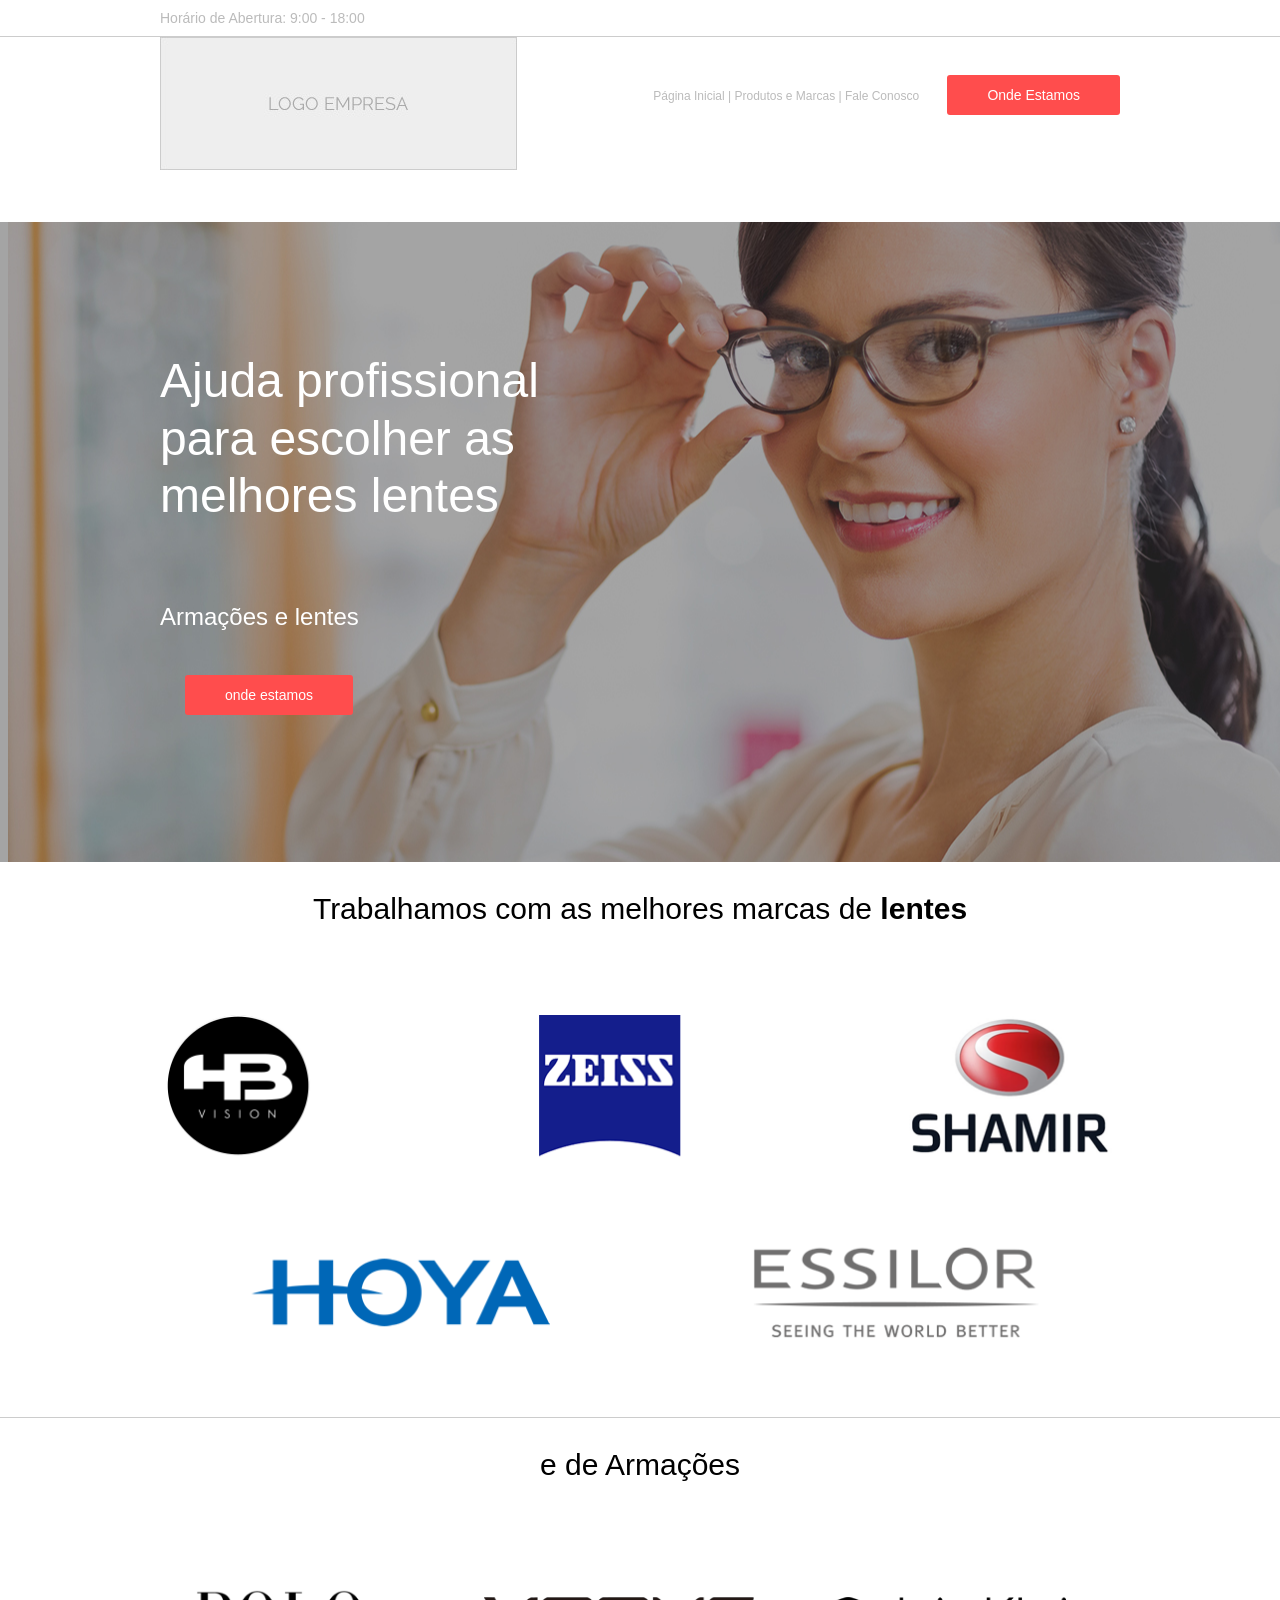
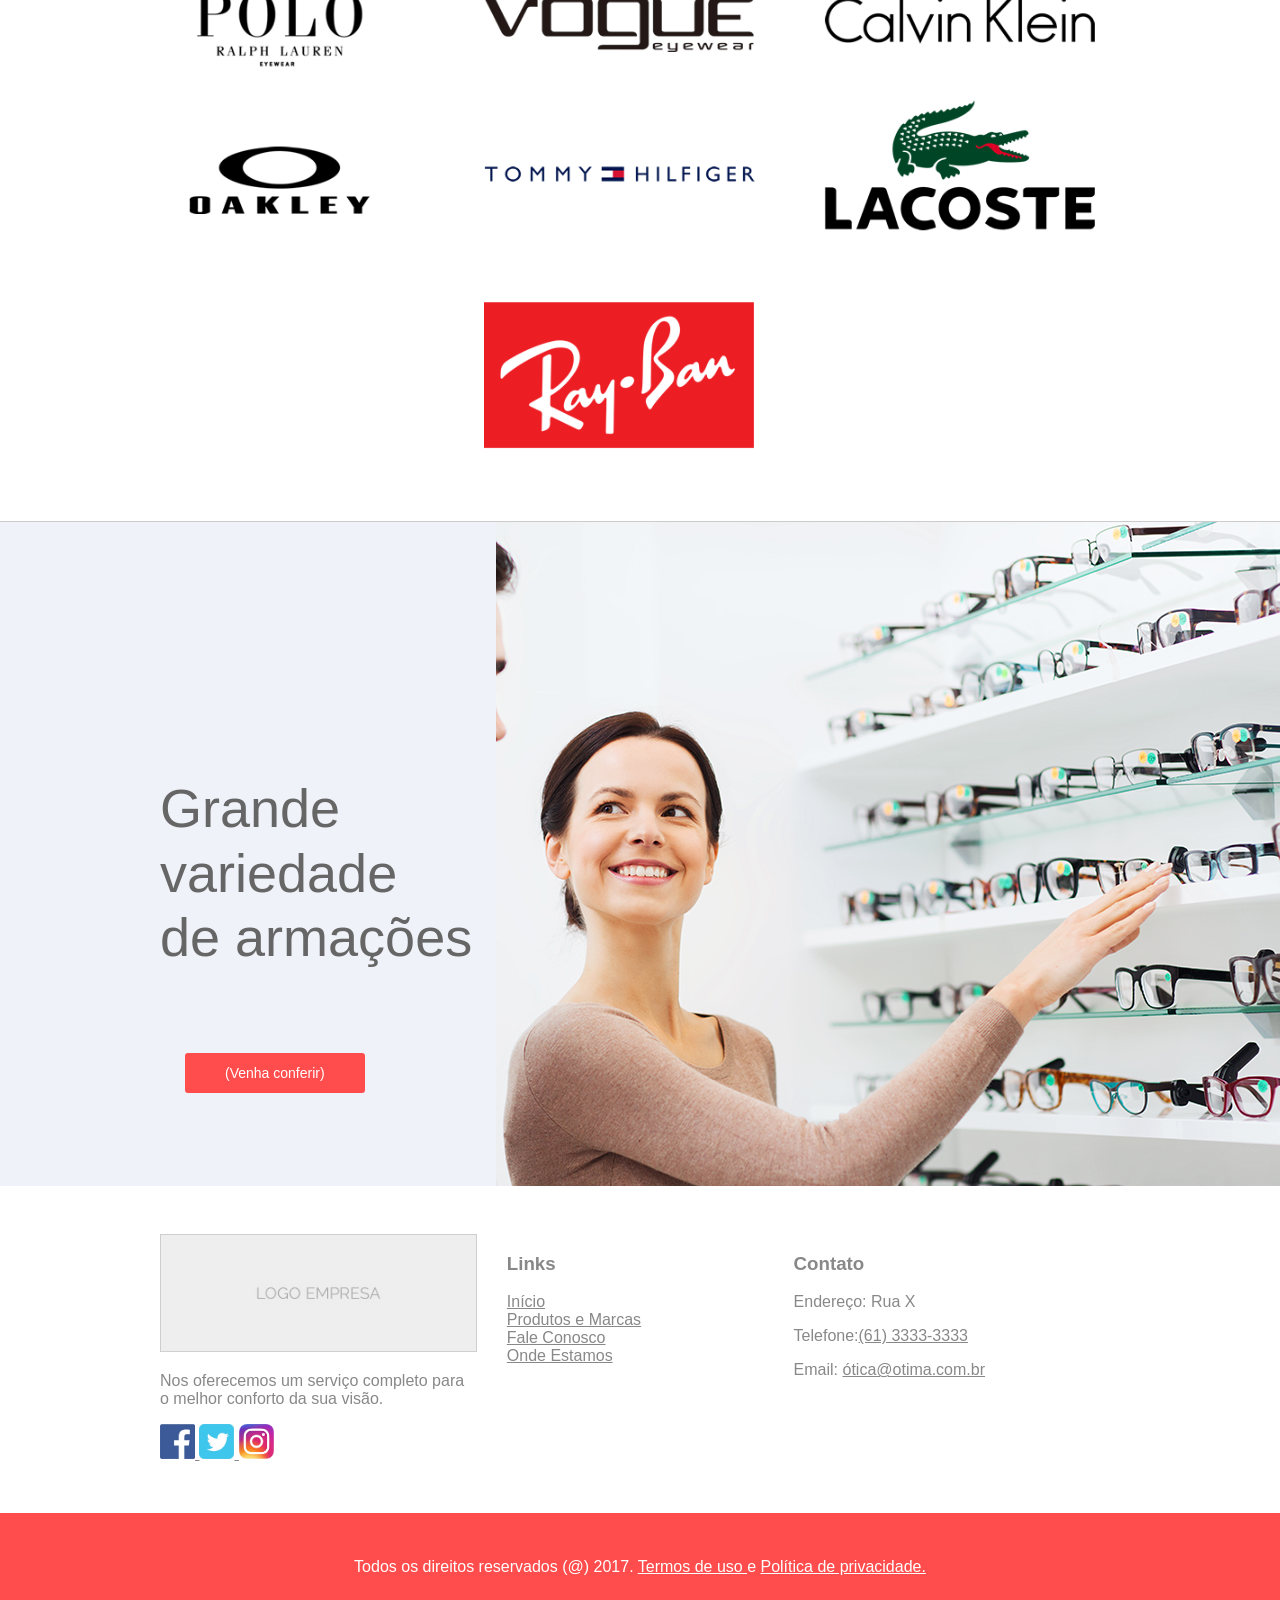
==== index.html @ 88fbc229 "r" ====
<!DOCTYPE html>
<html lang="pt-BR">
    <head>
        <!--Configuração,Importação de recurso, etc-->
        <!--
            Existem 3 formas de fazer o css. Em ordem de prioridade:
            1. CSS Inline(na linha) EX: <header style="">
        2. CSS Interno EX: <style></style>
        3. CSS Externo.
        -->
        <link rel="stylesheet" type="text/css" href="css/style.css" />
    </head>
    <body>
        <header>
            <div class="barra_superior">
                <div class="container">
                    Horário de Abertura: 9:00 - 18:00
                </div>
            </div>
            <div class="container">
                <img alt="Logo da Empresa" title="Aqui é apresentado a logo da
                    empresa"
                    src="img/logo.jpg" />
                <nav>
                  <a href="index.html"> Página Inicial</a> |
                   <a href="#marcas">Produtos e Marcas</a> |
                    <a title="Vai para página 'Fale Conosco'"
                        href="faleconosco.html"> Fale Conosco </a>
                    <a class="btnDestaque" href="ondeestamos.html">Onde Estamos</a>
                </nav>
            </div>
        </header>
        <section class="sec01">
            <div class="container">
                <p class="titulo">
                    Ajuda profissional <br />
                    para escolher as <br />
                    melhores lentes<br />
                </p>
                <p>Armações e lentes</p>
                <a href="ondeestamos.html" class="btnDestaque">
                    onde estamos</a>
            </div>
        </section>
        <a name="marcas" />
        <section class="sec02">
            <div class="container">
                <p>
                    Trabalhamos com as melhores marcas de
                    <strong>lentes</strong>
                </p>
                <img alt="Logo de marcas(Lentes)"
                    src="img/LogoLentes.png" />
            </div>
        </section>
        <section class="sec02">
            <div class="container">
                <p>e de Armações</p>
                <img alt="Logo de armações"
                    src="img/LogoArmacoes.png" />
            </div>
        </section>

        <section class="sec03">
            <div class="container">
                <div class="largura40">
                    <p>Grande <br />
                        variedade <br />
                        de armações
                    </p>
                    <a href="ondeestamos.html" class="btnDestaque">
                        (Venha conferir)
                    </a>
                </div>
                <div>


                </div>
            </div>
        </section>
        <br class="clearfix" />
        <footer>
            <div class="container">
                <div class="um_terço">
                    <img class="logo" alt="Logo da Empresa" title="Aqui é
                        apresentado a logo da empresa"
                        src="img/logo.jpg" />
                    <p>Nos oferecemos um serviço completo para o melhor conforto
                        da sua visão.</p>
                    <a href="#"><img alt="link Facebook"
                            src="img/facebook.jpg" />
                    </a>
                    <a href="#"><img alt="link twitter"
                            src="img/twitter.jpg" />
                    </a>
                    <a href="#"><img alt="link Instagram"
                            src="img/Instragram.jpg" />
                    </a>
                </div>
                <div class="um_terço">
                    <div class="margen_esquerda">
                        <h3>Links</h3>

                       <a href="index.html">Início</a><br />
                        <a alt="Vai para lista de imagem" href="#marcas"> Produtos e Marcas</a><br />
                        <a title="Vai para página 'Fale Conosco'"
                        href="faleconosco.html"> Fale Conosco</a><br />
                        <a href="ondeestamos.html">Onde Estamos</a><br />
                    </div>
                </div>
                <div class="um_terço">
                    <h3>Contato</h3>
                    <p> Endereço: Rua X </p>

                    <p> Telefone:<a href="tel: (61) 3333-3333">(61)
                            3333-3333</a></p>
                    <p> Email: <a href="mailto:otica@otica.com.br">ótica@otima.com.br</a></p>
                </div>
            </div>
            <br class="clearfix" />
            <div class="direitos_reservados">
                Todos os direitos reservados (@) 2017. <a
                    href="termodeuso.html"> Termos de uso </a> e
                <a href="politicaprivacidade.html"> Política de
                    privacidade.</a>
            </div>
        </footer>
    </body>
</html>
---- css/style.css ----
body {
    margin: 0ch;
    font-family: sans-serif;
}
.clearfix {
    clear: both;
}
.barra_superior {
    border-bottom: 1px solid rgb(204, 204, 204);
    color: rgb(187, 187, 187);
    padding-top: 10px;
    padding-bottom: 10px;
    font-size: 14px;
}
.container {
max-width: 960px;
width: 100%;
margin: 0 auto;
}
nav {
    color: rgb(187, 187, 187);
    font-size: 12px;
    float: right;
    margin-top:50px;
}
nav a {
    color: rgb(187, 187, 187); 
    text-decoration: none;
}
.btnDestaque {
    background-color: rgb(255,77,77);
    color: white;
    padding: 12px 40px;
    border-radius: 3px; 
    margin-left: 25px;
    text-decoration: none;  
    font-size: 14px;
}
.sec01 {
    height:640px ;
    color: white;
    background-image: url(../img/Home.png);
    background-repeat: no-repeat;
    background-position: center;
    background-color: rgb(164, 164, 164);

}
.sec01 p.titulo {
    font-size: 48px;
padding-top: 130px;
}
.sec01 p{
    font-size: 24px;
    padding-bottom: 30px;
    line-height: 120%
}
.sec02 {
    border-bottom: 1px solid rgb(204, 204, 204);
 }
.sec02 p {
font-size: 30px;
text-align: center;
}
.sec02 img {
width: 100%;
margin-bottom: 50px;
margin-top: 50px;
}
.sec03 {
    background-color: rgb(239, 243, 249);
    height: 664px;;
    background-image: url(../img/Home2.png);
    background-position: right;
    background-repeat: no-repeat;
}
.sec03 p {
    font-size: 54px;
    line-height: 120%;
    color: rgb(102, 102, 102);
    padding-top: 200px;
    padding-bottom: 40px;
}
.largura40 {
    width: 35%;
    float: left;
    background-color: rgb(239, 243, 249);
    height: 664px;
}
.direitos_reservados{
background-color: rgb(255,77,77);
color: white;
text-align: center;
padding-top: 45px;
padding-bottom: 45px;
}
.direitos_reservados a{
    color: white;
}
.um_terço {
    float: left;
    width: 33%;
    padding-top: 30px;
    padding-bottom: 50px;
}
.um_terço, .um_terço a {
    color: rgb(136, 136, 136);
}
.um_terço .logo {
width: 100%;
}
.um_terço img {
    width:  35px;
}
.margen_esquerda{
margin-left: 30px;
}
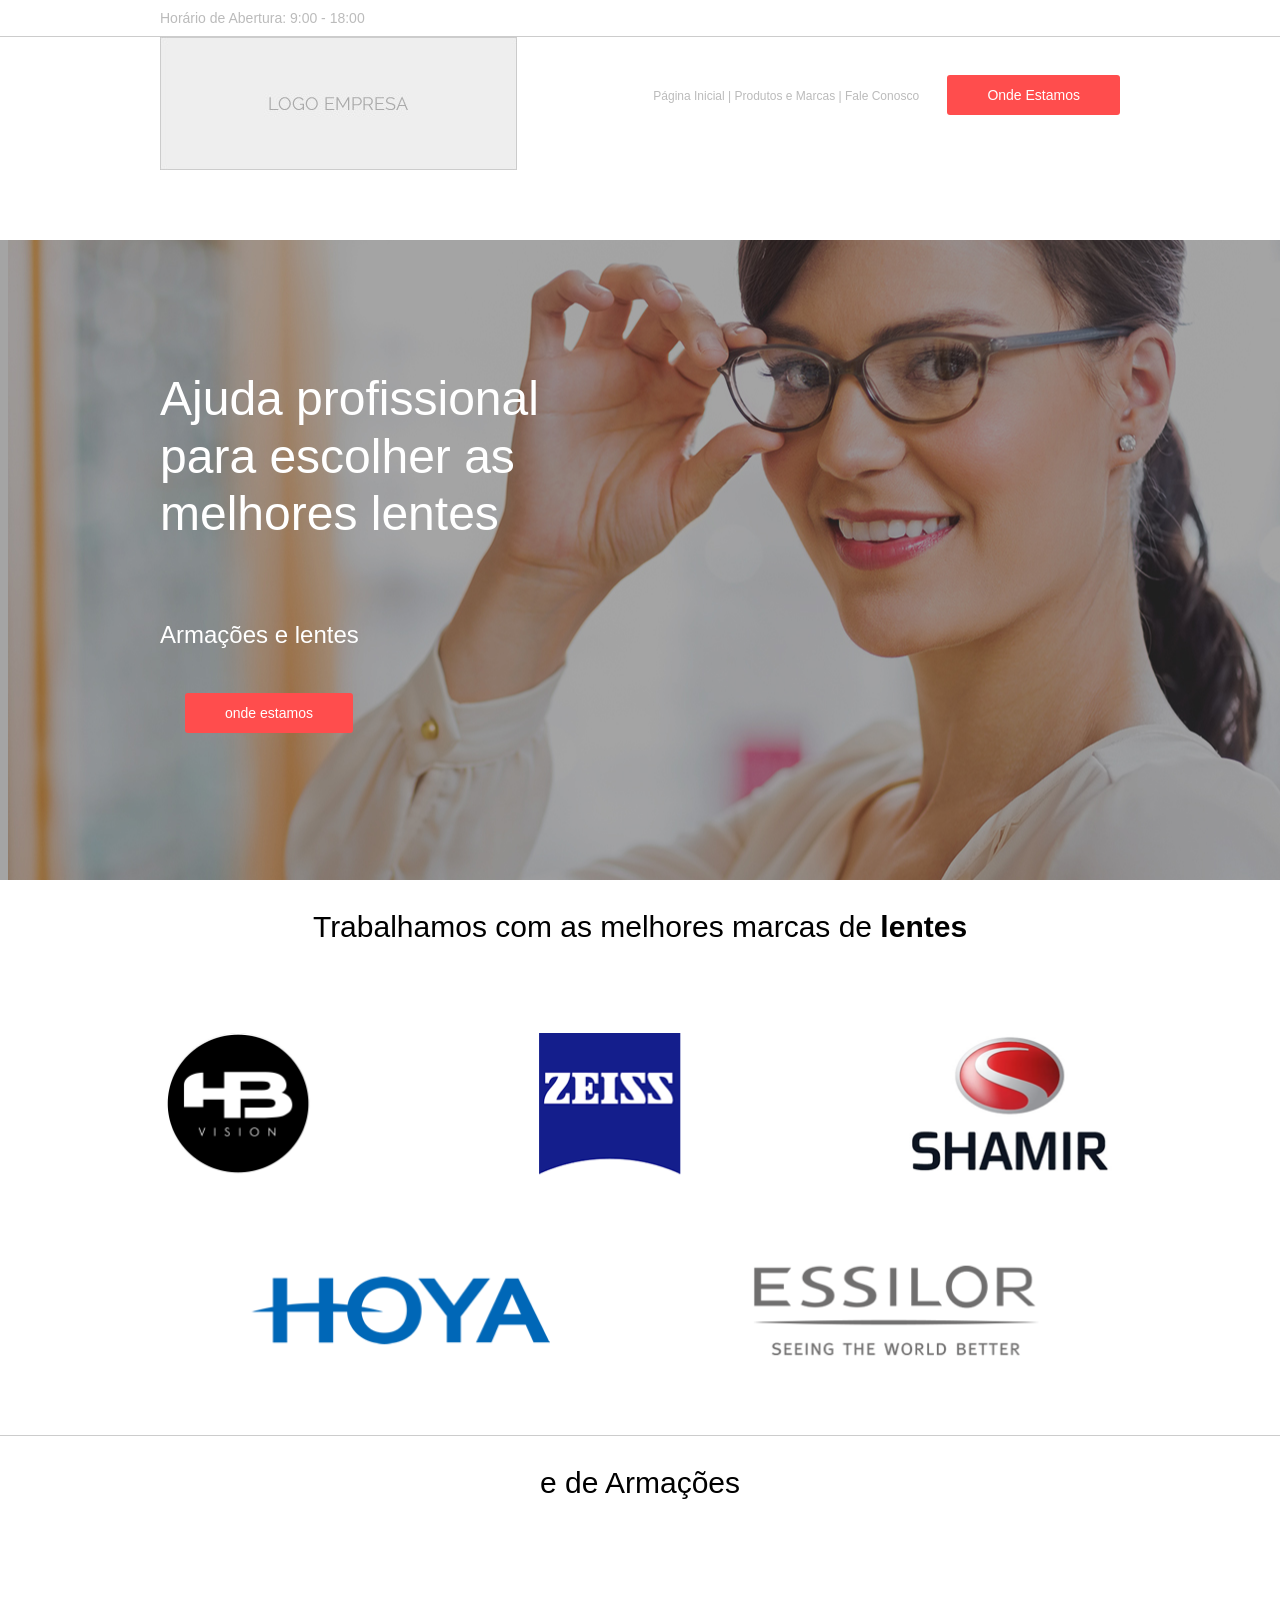
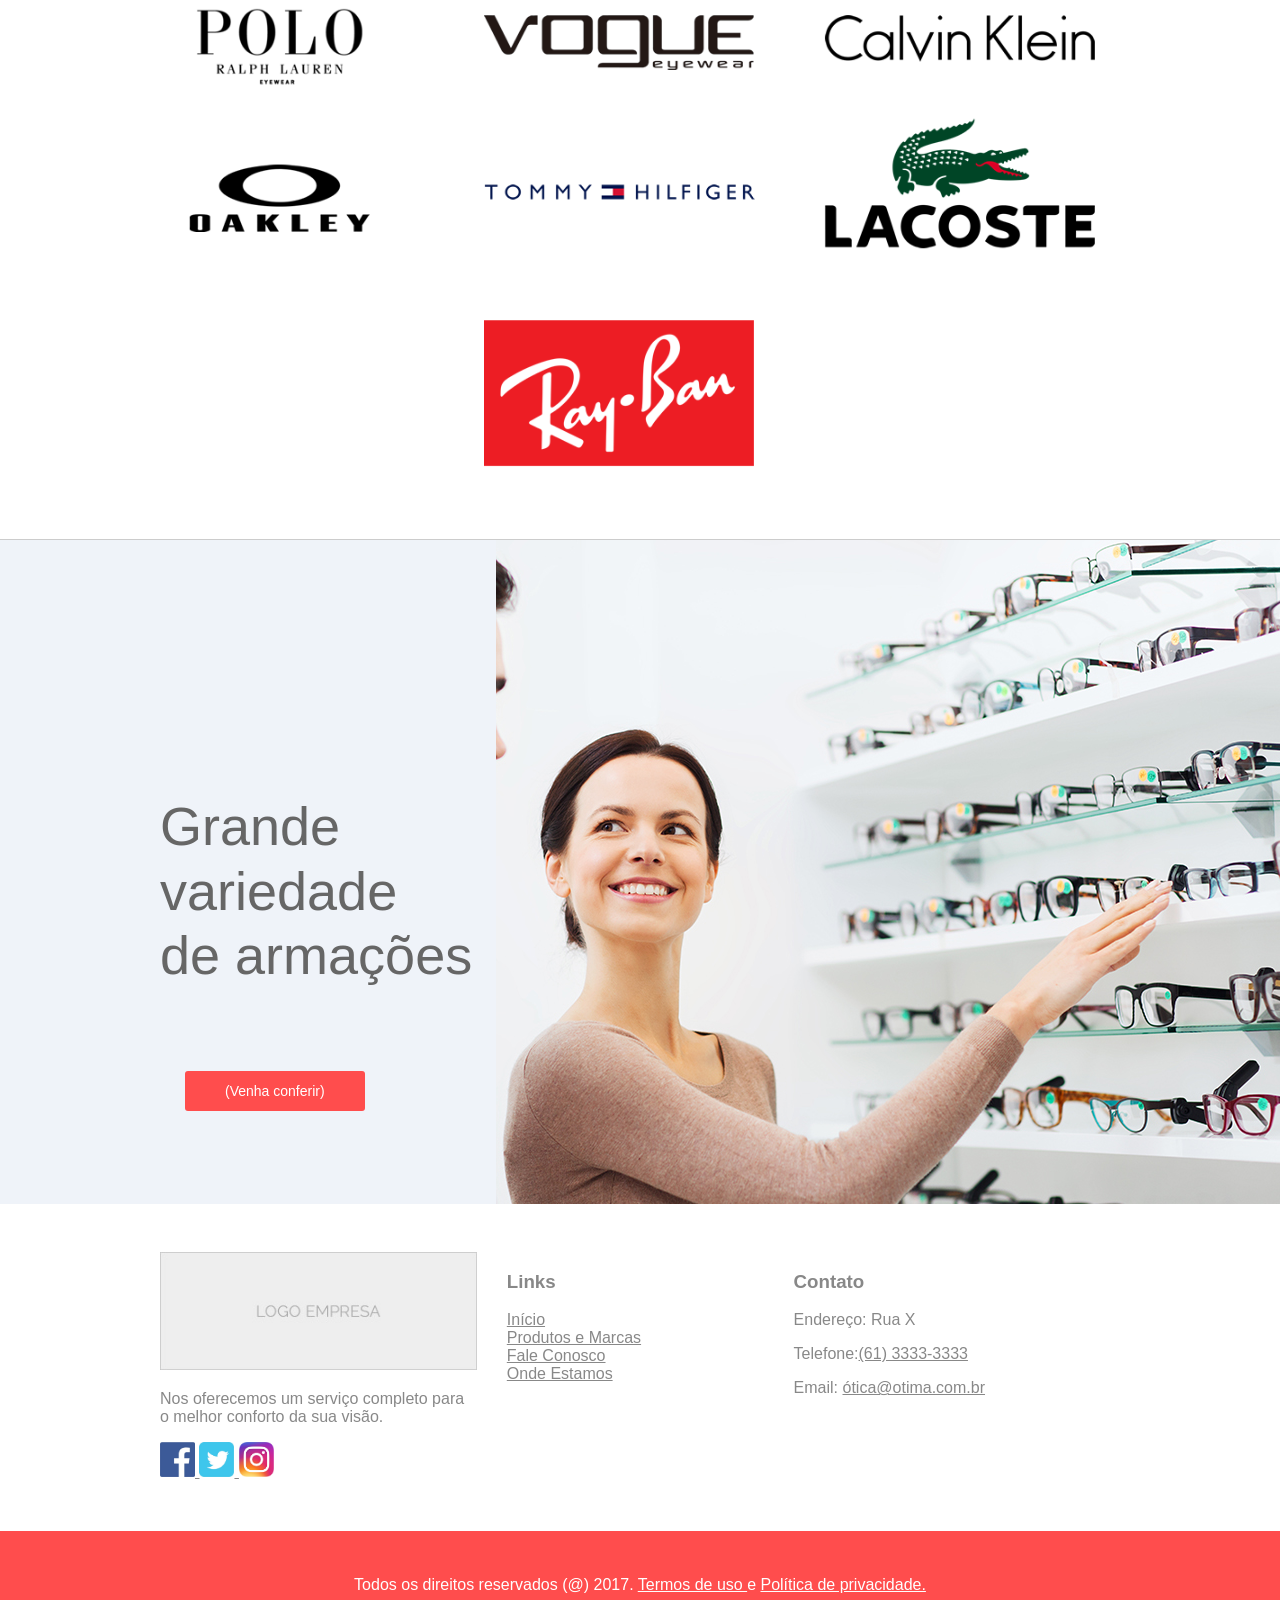
==== commit abd0626e: "r" ====
--- a/index.html
+++ b/index.html
@@ -17,19 +17,23 @@
                     Horário de Abertura: 9:00 - 18:00
                 </div>
             </div>
+
+
             <div class="container">
-                <img alt="Logo da Empresa" title="Aqui é apresentado a logo da
+                <img class="logo" alt="Logo da Empresa" title="Aqui é
+                    apresentado a logo da
                     empresa"
                     src="img/logo.jpg" />
                 <nav>
-                  <a href="index.html"> Página Inicial</a> |
-                   <a href="#marcas">Produtos e Marcas</a> |
+                    <a href="index.html"> Página Inicial</a> |
+                    <a href="#marcas">Produtos e Marcas</a> |
                     <a title="Vai para página 'Fale Conosco'"
                         href="faleconosco.html"> Fale Conosco </a>
                     <a class="btnDestaque" href="ondeestamos.html">Onde Estamos</a>
                 </nav>
             </div>
         </header>
+        <br class="clearfix" />
         <section class="sec01">
             <div class="container">
                 <p class="titulo">
@@ -43,87 +47,96 @@
             </div>
         </section>
         <a name="marcas" />
-        <section class="sec02">
-            <div class="container">
-                <p>
-                    Trabalhamos com as melhores marcas de
-                    <strong>lentes</strong>
-                </p>
-                <img alt="Logo de marcas(Lentes)"
-                    src="img/LogoLentes.png" />
-            </div>
-        </section>
-        <section class="sec02">
-            <div class="container">
-                <p>e de Armações</p>
-                <img alt="Logo de armações"
-                    src="img/LogoArmacoes.png" />
-            </div>
-        </section>
+            <section class="sec02">
+                <div class="container">
+                    <p>
+                        Trabalhamos com as melhores marcas de
+                        <strong>lentes</strong>
+                    </p>
+                    <img alt="Logo de marcas(Lentes)"
+                        src="img/LogoLentes.png" />
+                </div>
+            </section>
+            <section class="sec02">
+                <div class="container">
+                    <p>e de Armações</p>
+                    <img alt="Logo de armações"
+                        src="img/LogoArmacoes.png" />
+                </div>
+            </section>
 
-        <section class="sec03">
-            <div class="container">
-                <div class="largura40">
-                    <p>Grande <br />
-                        variedade <br />
-                        de armações
-                    </p>
-                    <a href="ondeestamos.html" class="btnDestaque">
-                        (Venha conferir)
-                    </a>
-                </div>
-                <div>
+            <section class="sec03">
+                <div class="container">
+                    <div class="largura40">
+                        <p>Grande <br />
+                            variedade <br />
+                            de armações
+                        </p>
+                        <a href="ondeestamos.html" class="btnDestaque">
+                            (Venha conferir)
+                        </a>
+                    </div>
+                    <div>
 
 
-                </div>
-            </div>
-        </section>
-        <br class="clearfix" />
-        <footer>
-            <div class="container">
-                <div class="um_terço">
-                    <img class="logo" alt="Logo da Empresa" title="Aqui é
-                        apresentado a logo da empresa"
-                        src="img/logo.jpg" />
-                    <p>Nos oferecemos um serviço completo para o melhor conforto
-                        da sua visão.</p>
-                    <a href="#"><img alt="link Facebook"
-                            src="img/facebook.jpg" />
-                    </a>
-                    <a href="#"><img alt="link twitter"
-                            src="img/twitter.jpg" />
-                    </a>
-                    <a href="#"><img alt="link Instagram"
-                            src="img/Instragram.jpg" />
-                    </a>
-                </div>
-                <div class="um_terço">
-                    <div class="margen_esquerda">
-                        <h3>Links</h3>
-
-                       <a href="index.html">Início</a><br />
-                        <a alt="Vai para lista de imagem" href="#marcas"> Produtos e Marcas</a><br />
-                        <a title="Vai para página 'Fale Conosco'"
-                        href="faleconosco.html"> Fale Conosco</a><br />
-                        <a href="ondeestamos.html">Onde Estamos</a><br />
                     </div>
                 </div>
-                <div class="um_terço">
-                    <h3>Contato</h3>
-                    <p> Endereço: Rua X </p>
+            </section>
+            <br class="clearfix" />
+            <footer>
+                <div class="container">
+                    <div class="um_terço">
+                        <div class="container_logo">
+                            <img class="logo" alt="Logo da Empresa" title="Aqui
+                                é
+                                apresentado a logo da empresa"
+                                src="img/logo.jpg" />
+                        </div>
+                        <p>
+                            Nos oferecemos um serviço completo para o melhor
+                            conforto
+                            da sua visão.
+                        </p>
+                        <div class="container_logo">
+                        <a href="#"><img alt="link Facebook"
+                                src="img/facebook.jpg" />
+                        </a>
+                        <a href="#"><img alt="link twitter"
+                                src="img/twitter.jpg" />
+                        </a>
+                        <a href="#"><img alt="link Instagram"
+                                src="img/Instragram.jpg" />
+                        </a>
+                        </div>
+                    </div>
+                    <div class="um_terço">
+                        <div class="margen_esquerda">
+                            <h3>Links</h3>
 
-                    <p> Telefone:<a href="tel: (61) 3333-3333">(61)
-                            3333-3333</a></p>
-                    <p> Email: <a href="mailto:otica@otica.com.br">ótica@otima.com.br</a></p>
+                            <a href="index.html">Início</a><br />
+                            <a alt="Vai para lista de imagem" href="#marcas">
+                                Produtos e Marcas</a><br />
+                            <a title="Vai para página 'Fale Conosco'"
+                                href="faleconosco.html"> Fale Conosco</a><br />
+                            <a href="ondeestamos.html">Onde Estamos</a><br />
+                        </div>
+                    </div>
+                    <div class="um_terço">
+                        <h3>Contato</h3>
+                        <p> Endereço: Rua X </p>
+
+                        <p> Telefone:<a href="tel: (61) 3333-3333">(61)
+                                3333-3333</a></p>
+                        <p> Email: <a href="mailto:otica@otica.com.br">ótica@otima.com.br</a></p>
+                    </div>
                 </div>
-            </div>
-            <br class="clearfix" />
-            <div class="direitos_reservados">
-                Todos os direitos reservados (@) 2017. <a
-                    href="termodeuso.html"> Termos de uso </a> e
-                <a href="politicaprivacidade.html"> Política de
-                    privacidade.</a>
-            </div>
-        </footer>
-    </body>
-</html>+                <br class="clearfix" />
+                <div class="direitos_reservados">
+                    Todos os direitos reservados (@) 2017. <a
+                        href="termodeuso.html"> Termos de uso </a> e
+                    <a href="politicaprivacidade.html"> Política de
+                        privacidade.</a>
+                </div>
+            </footer>
+        </body>
+    </html>
--- a/css/style.css
+++ b/css/style.css
@@ -2,9 +2,11 @@
     margin: 0ch;
     font-family: sans-serif;
 }
+
 .clearfix {
     clear: both;
 }
+
 .barra_superior {
     border-bottom: 1px solid rgb(204, 204, 204);
     color: rgb(187, 187, 187);
@@ -12,67 +14,78 @@
     padding-bottom: 10px;
     font-size: 14px;
 }
+
 .container {
-max-width: 960px;
-width: 100%;
-margin: 0 auto;
+    max-width: 960px;
+    width: 100%;
+    margin: 0 auto;
 }
+
 nav {
     color: rgb(187, 187, 187);
     font-size: 12px;
     float: right;
-    margin-top:50px;
+    margin-top: 50px;
 }
+
 nav a {
-    color: rgb(187, 187, 187); 
+    color: rgb(187, 187, 187);
     text-decoration: none;
 }
+
 .btnDestaque {
-    background-color: rgb(255,77,77);
+    background-color: rgb(255, 77, 77);
     color: white;
     padding: 12px 40px;
-    border-radius: 3px; 
+    border-radius: 3px;
     margin-left: 25px;
-    text-decoration: none;  
+    text-decoration: none;
     font-size: 14px;
 }
+
 .sec01 {
-    height:640px ;
+    height: 640px;
     color: white;
     background-image: url(../img/Home.png);
     background-repeat: no-repeat;
     background-position: center;
     background-color: rgb(164, 164, 164);
+}
 
-}
 .sec01 p.titulo {
     font-size: 48px;
-padding-top: 130px;
+    padding-top: 130px;
 }
-.sec01 p{
+
+.sec01 p {
     font-size: 24px;
     padding-bottom: 30px;
     line-height: 120%
 }
+
 .sec02 {
     border-bottom: 1px solid rgb(204, 204, 204);
- }
+}
+
 .sec02 p {
-font-size: 30px;
-text-align: center;
+    font-size: 30px;
+    text-align: center;
 }
+
 .sec02 img {
-width: 100%;
-margin-bottom: 50px;
-margin-top: 50px;
+    width: 100%;
+    margin-bottom: 50px;
+    margin-top: 50px;
 }
+
 .sec03 {
     background-color: rgb(239, 243, 249);
-    height: 664px;;
+    height: 664px;
     background-image: url(../img/Home2.png);
     background-position: right;
     background-repeat: no-repeat;
 }
+
 .sec03 p {
     font-size: 54px;
     line-height: 120%;
@@ -80,37 +93,93 @@
     padding-top: 200px;
     padding-bottom: 40px;
 }
+
 .largura40 {
     width: 35%;
     float: left;
     background-color: rgb(239, 243, 249);
     height: 664px;
 }
-.direitos_reservados{
-background-color: rgb(255,77,77);
-color: white;
-text-align: center;
-padding-top: 45px;
-padding-bottom: 45px;
+
+.direitos_reservados {
+    background-color: rgb(255, 77, 77);
+    color: white;
+    text-align: center;
+    padding-top: 45px;
+    padding-bottom: 45px;
 }
-.direitos_reservados a{
+
+.direitos_reservados a {
     color: white;
 }
+
 .um_terço {
     float: left;
     width: 33%;
     padding-top: 30px;
     padding-bottom: 50px;
 }
+
 .um_terço, .um_terço a {
     color: rgb(136, 136, 136);
 }
+
 .um_terço .logo {
-width: 100%;
+    width: 100%;
 }
+
 .um_terço img {
-    width:  35px;
+    width: 35px;
 }
-.margen_esquerda{
-margin-left: 30px;
+
+.margen_esquerda {
+    margin-left: 30px;
 }
+
+@media screen and (max-width: 560px) {
+    .barra_superior .container {
+        margin-left: 10px;
+    }
+    .logo {
+        width: 100%;
+    }
+    nav {
+        float: none;
+        margin-left: 10px;
+        text-align: center;
+    }
+    nav .btnDestaque {
+        margin-left: 0px !important;
+    }
+    .sec01 p, .sec01 .btnDestaque {
+        margin-left: 20px;
+    }
+    .sec03 {
+        background-image: none;
+        height: 450px;
+        text-align: center;
+        border-bottom: 1px solid rgb(204, 204, 204);
+    }
+    .sec03 p {
+        padding-top: 10px;
+        text-align: center;
+    }
+    .largura40 {
+        width: 100%;
+        height: 500px;
+    }
+    .um_terço {
+        width: 100%;
+        border-bottom: 1px solid rgb(204, 204, 204);
+        padding-left: 20px;
+    }
+    .margen_esquerda{
+        margin-left: 0px;
+    }
+    .um_terço .logo{
+        width: 50%;
+    }
+    .container_logo{
+        text-align: center;
+    }
+}
